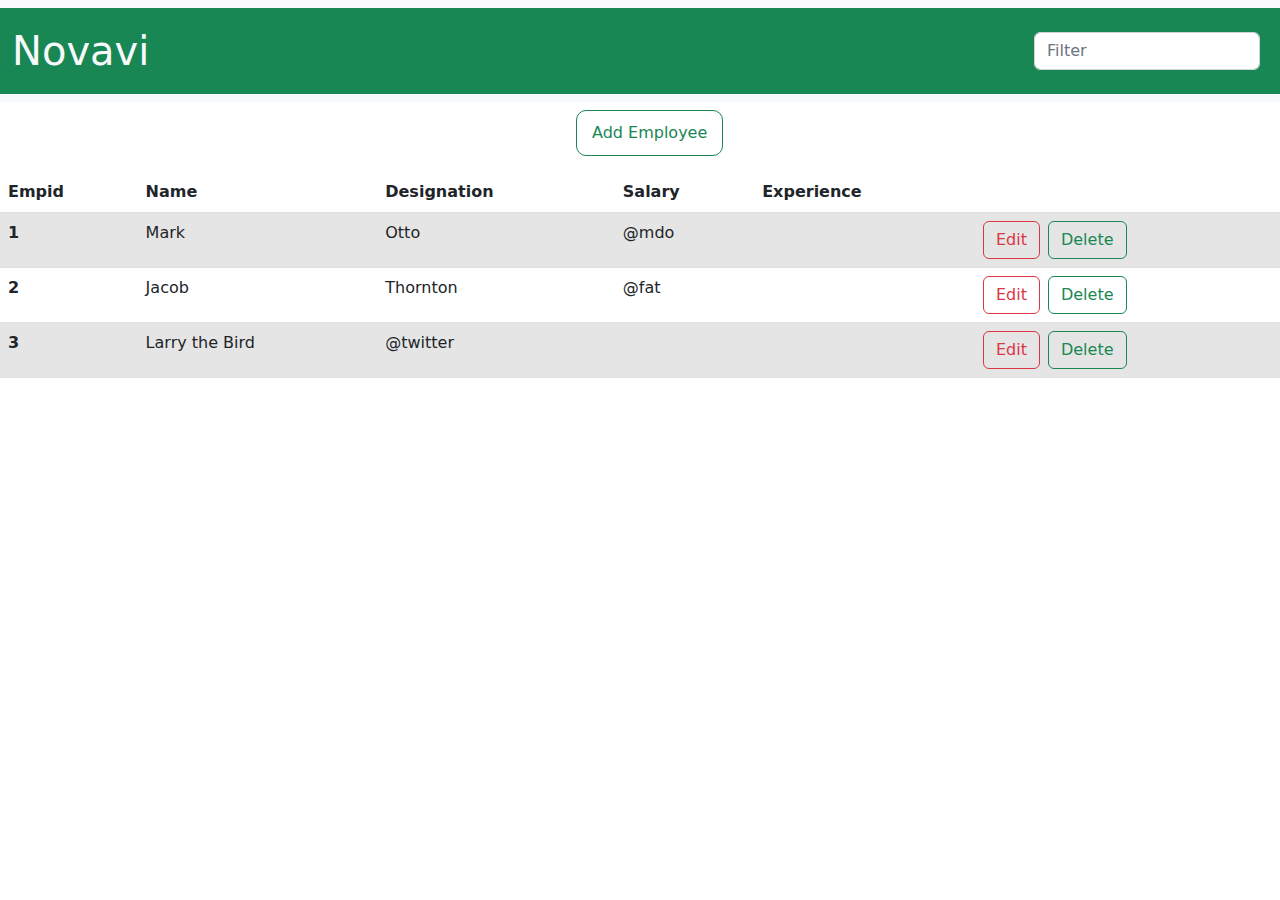
==== index.html @ bfcc7ad0 "html done" ====
<!DOCTYPE html>
<html lang="en">
<head>
    <meta charset="UTF-8">
    <meta name="viewport" content="width=device-width, initial-scale=1.0">
    <title>Document</title>
    <link rel="stylesheet" href="./css/index.css">
    <link rel="stylesheet" href="./css/bootstrap.min.css">
</head>
<body>
    <nav class="navbar navbar-expand-lg bg-light">
        <div class="container-fluid bg-success pb-2 pt-2">
          <a class="navbar-brand text-light fs-1" href="#">Novavi</a>
          <button class="navbar-toggler" type="button" data-bs-toggle="collapse" data-bs-target="#navbarSupportedContent" aria-controls="navbarSupportedContent" aria-expanded="false" aria-label="Toggle navigation">
            <span class="navbar-toggler-icon"></span>
          </button>
          <div class="collapse navbar-collapse" id="navbarSupportedContent">
            <ul class="navbar-nav me-auto mb-2 mb-lg-0">
            
            </ul>
            <form class="d-flex" role="search">
              <input class="form-control me-2" type="search" placeholder="Filter" aria-label="Search">
            </form>
          </div>
        </div>
      </nav>
<div class="main1">
  <button type="button" class="btn btn-outline-success mt-2 mb-3">Add Employee</button></div>
<table class="table">
    <thead>
        <tr>
            <th scope="col">Empid</th>
            <th scope="col">Name</th>
            <th scope="col">Designation</th>
            <th scope="col">Salary</th>
            <th scope="col">Experience</th>
            <th></th>

          </tr>
    </thead>
    <tbody>
      <tr class="table-active">
            <th scope="row">1</th>
            <td>Mark</td>
            <td>Otto</td>
            <td>@mdo</td>
            <td></td>
            <td><button type="button" class="btn btn-outline-danger me-2">Edit</button><button type="button" class="btn btn-outline-success">Delete</button></td>
      </tr>
      <tr>
            <th scope="row">2</th>
            <td>Jacob</td>
            <td>Thornton</td>
            <td>@fat</td>
            <td></td>
            <td><button type="button" class="btn btn-outline-danger me-2">Edit</button><button type="button" class="btn btn-outline-success">Delete</button></td>

      </tr>
      <tr  class="table-active">
        <th scope="row">3</th>
        <td >Larry the Bird</td>
        <td>@twitter</td>
        <td></td>
        <td></td>
        <td><button type="button" class="btn btn-outline-danger me-2">Edit</button><button type="button" class="btn btn-outline-success">Delete</button></td>

      </tr>
    </tbody>
  </table>

</body>
</html>
---- css/index.css ----
*{
    margin: 0;
    padding: 0;
}
.main1 button{
    margin-left: 45%;
    padding: 10px 15px;
    border-radius: 10px;
}
.b1{
    padding: 5px 25px;
}
.bt{
    border-radius: 8px;
}
.bt2{
    border-radius: 8px;
}
.bt2:hover{
    background-color: rgb(44, 144, 1);
    transition: 1s;  
    color: white;
}
.bt:hover{
    background-color: red;
    transition: 1s;
    color: white;
}
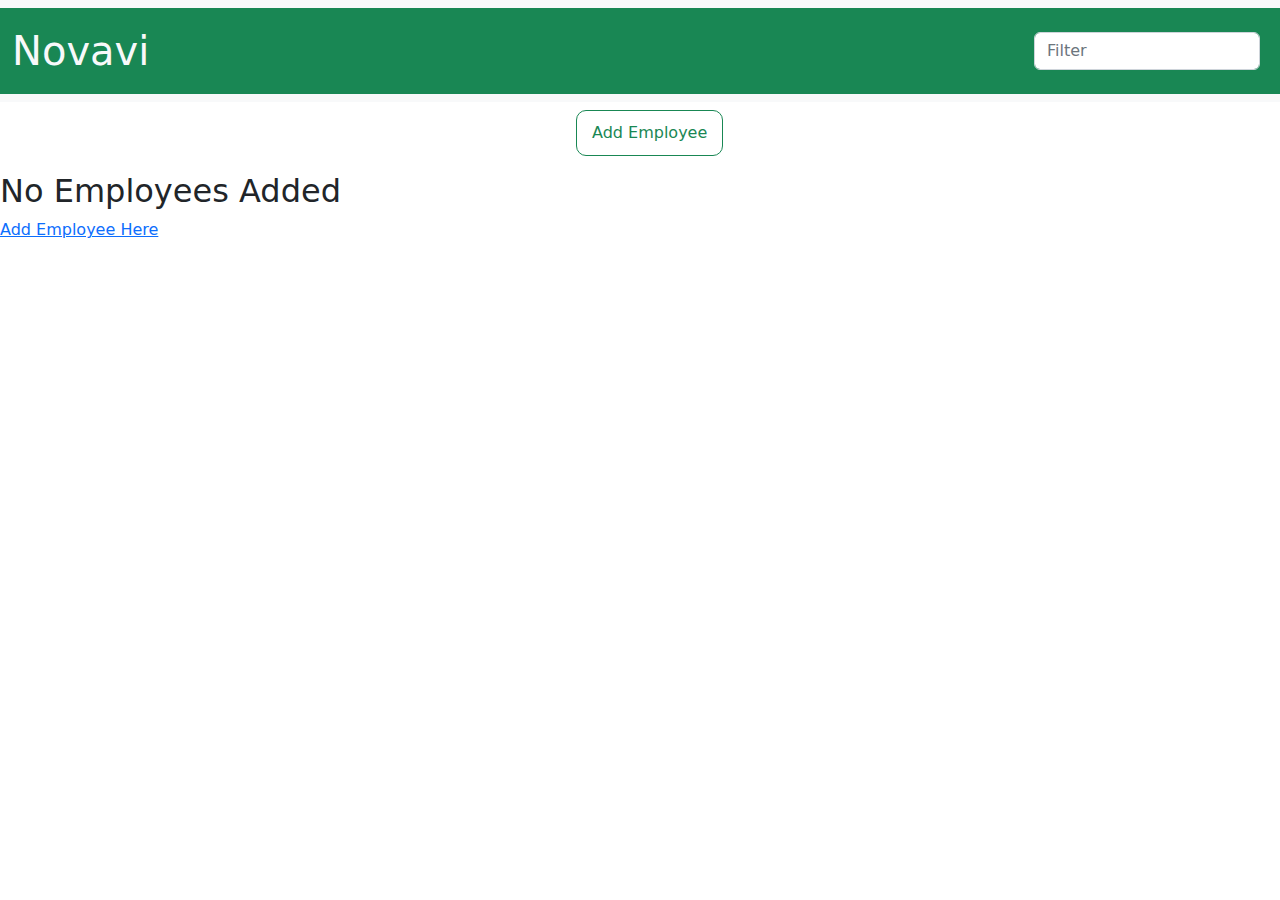
==== commit ea956990: "Added" ====
--- a/index.html
+++ b/index.html
@@ -8,6 +8,7 @@
     <link rel="stylesheet" href="./css/bootstrap.min.css">
 </head>
 <body>
+ 
     <nav class="navbar navbar-expand-lg bg-light">
         <div class="container-fluid bg-success pb-2 pt-2">
           <a class="navbar-brand text-light fs-1" href="#">Novavi</a>
@@ -25,8 +26,8 @@
         </div>
       </nav>
 <div class="main1">
-  <button type="button" class="btn btn-outline-success mt-2 mb-3">Add Employee</button></div>
-<table class="table">
+      <a href="./html/addemp.html"><button type="button" class="btn btn-outline-success mt-2 mb-3">Add Employee</button></div></a>  
+<table class="table" id="table">
     <thead>
         <tr>
             <th scope="col">Empid</th>
@@ -38,35 +39,10 @@
 
           </tr>
     </thead>
-    <tbody>
-      <tr class="table-active">
-            <th scope="row">1</th>
-            <td>Mark</td>
-            <td>Otto</td>
-            <td>@mdo</td>
-            <td></td>
-            <td><button type="button" class="btn btn-outline-danger me-2">Edit</button><button type="button" class="btn btn-outline-success">Delete</button></td>
-      </tr>
-      <tr>
-            <th scope="row">2</th>
-            <td>Jacob</td>
-            <td>Thornton</td>
-            <td>@fat</td>
-            <td></td>
-            <td><button type="button" class="btn btn-outline-danger me-2">Edit</button><button type="button" class="btn btn-outline-success">Delete</button></td>
-
-      </tr>
-      <tr  class="table-active">
-        <th scope="row">3</th>
-        <td >Larry the Bird</td>
-        <td>@twitter</td>
-        <td></td>
-        <td></td>
-        <td><button type="button" class="btn btn-outline-danger me-2">Edit</button><button type="button" class="btn btn-outline-success">Delete</button></td>
-
-      </tr>
+    <tbody id="tbody">
+      
     </tbody>
   </table>
-
+<script src="./js/index.js"></script>
 </body>
 </html>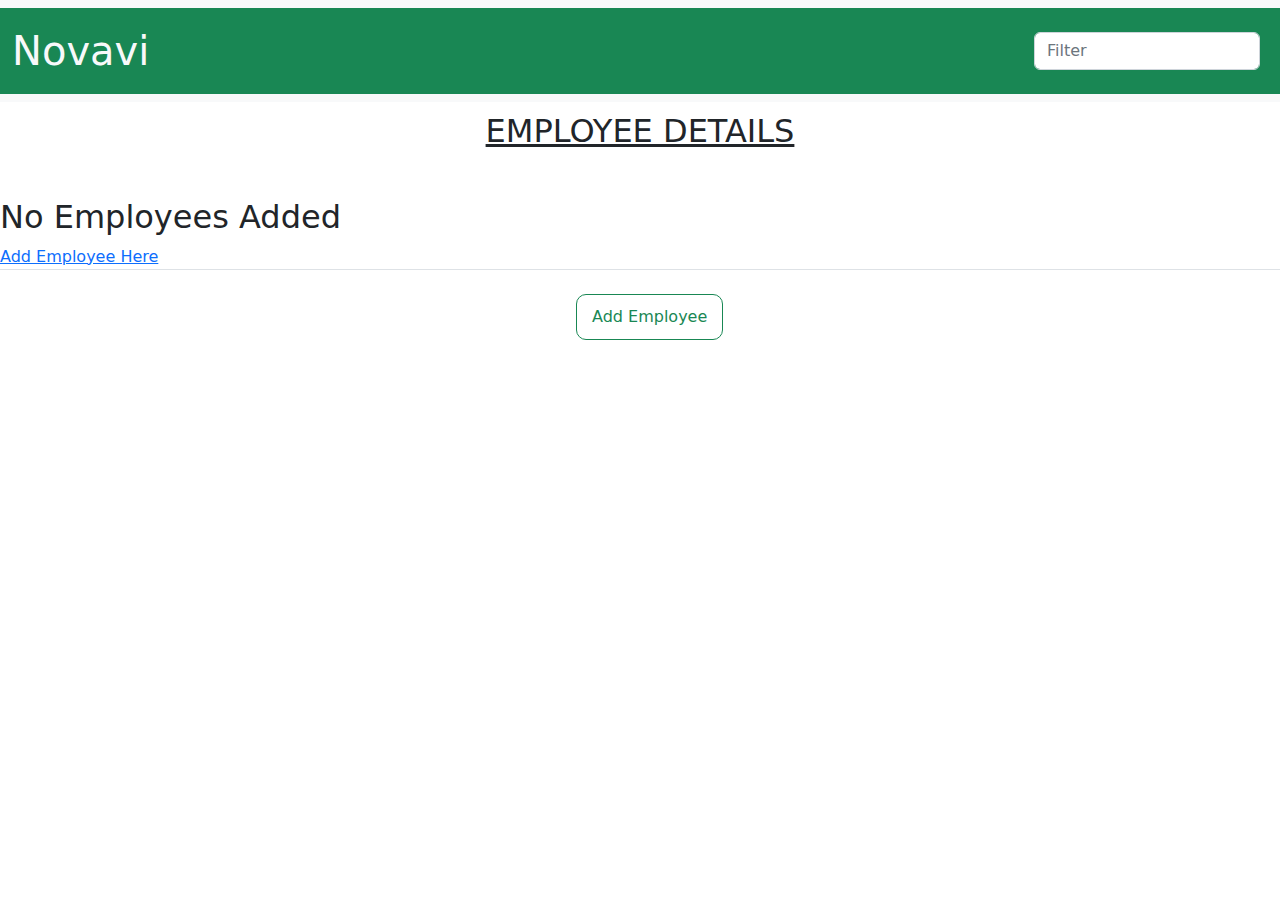
==== commit d833178b: "Completed" ====
--- a/index.html
+++ b/index.html
@@ -20,14 +20,13 @@
             
             </ul>
             <form class="d-flex" role="search">
-              <input class="form-control me-2" type="search" placeholder="Filter" aria-label="Search">
+              <input class="form-control me-2" type="search" placeholder="Filter" aria-label="Search" id="filter">
             </form>
           </div>
         </div>
       </nav>
-<div class="main1">
-      <a href="./html/addemp.html"><button type="button" class="btn btn-outline-success mt-2 mb-3">Add Employee</button></div></a>  
-<table class="table" id="table">
+<h2 style="text-align: center;margin-top: 10px;text-decoration:underline;">EMPLOYEE DETAILS</h2>
+<table class="table border-bottom mt-5" id="table">
     <thead>
         <tr>
             <th scope="col">Empid</th>
@@ -43,6 +42,10 @@
       
     </tbody>
   </table>
+  <div class="main1">
+    <a href="./html/addemp.html"><button type="button" class="btn btn-outline-success mt-2 mb-3">Add Employee</button></a>
+  </div>  
 <script src="./js/index.js"></script>
 </body>
-</html>+</html>
+
--- a/css/index.css
+++ b/css/index.css
@@ -26,4 +26,10 @@
     transition: 1s;
     color: white;
 }
-
+ img{
+    width: 20px;
+    height: 20px;
+}
+tr{
+    border-bottom: 1px solid black;
+}